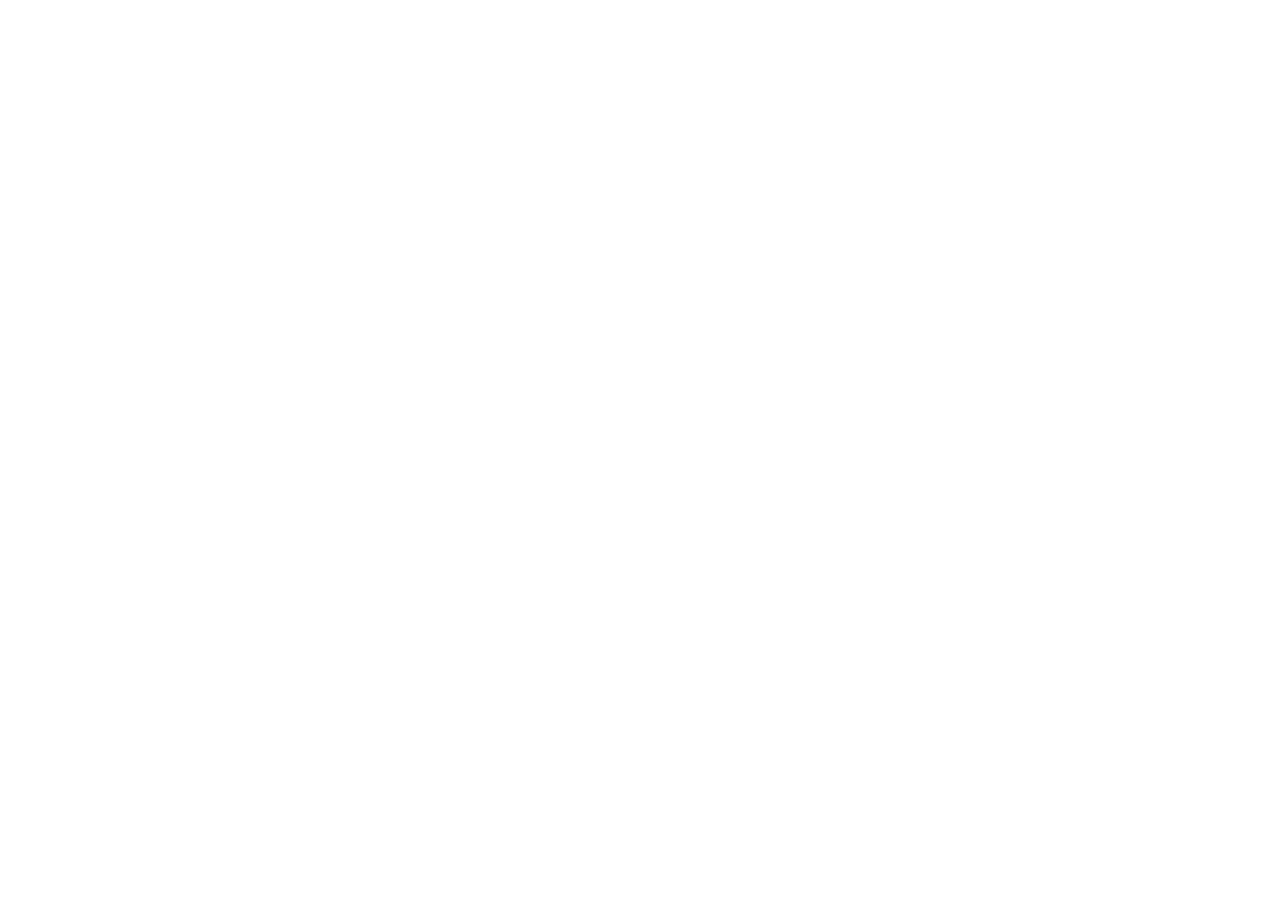
==== Pension_Digna/HTML/2_paisano.html @ d5914494 "Complemento de codigo" ====
<!DOCTYPE html>
<html lang="en">
<head>
    <meta charset="UTF-8">
    <meta name="viewport" content="width=device-width, initial-scale=1.0">

    <!-- link CSS -->
    <link rel="stylesheet" href="style.css">

    <!-- titulo de pagina-->
    <title>Pensión Digna</title>
</head>
<body>
    





</body>
</html>
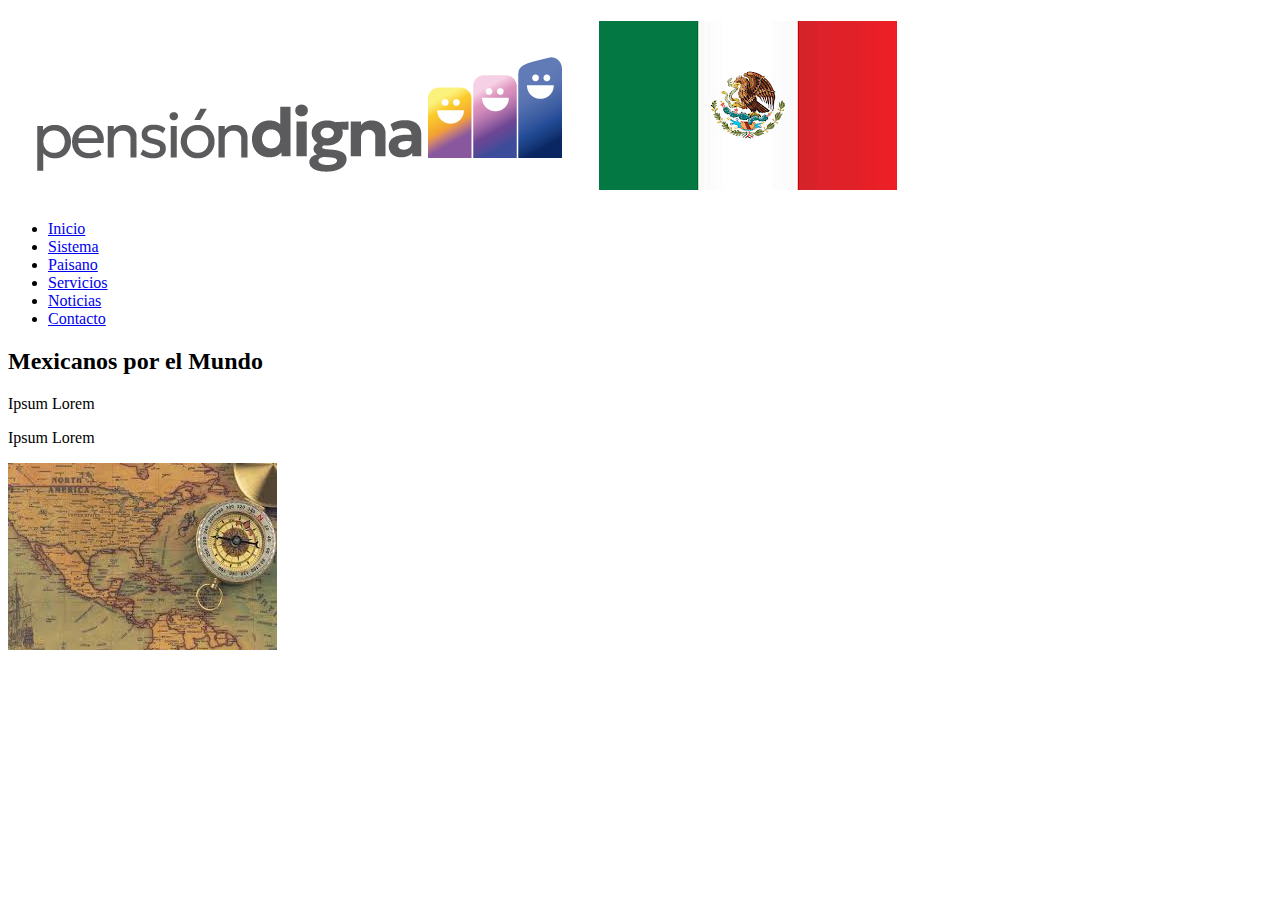
==== commit 6e9ea4b3: "Continuación del desarrollo" ====
--- a/Pension_Digna/HTML/2_paisano.html
+++ b/Pension_Digna/HTML/2_paisano.html
@@ -8,12 +8,57 @@
     <link rel="stylesheet" href="style.css">
 
     <!-- titulo de pagina-->
-    <title>Pensión Digna</title>
+    <title>Pensión Digna - Paisano</title>
 </head>
 <body>
     
+    <header>
 
+        <h1><!--Logo Pensión Digna y Bandera-->
+            <img class="logoPD" src="Imagenes/pension_digna.png" alt="Logo Pensión Digna">
+            <img class="bandera" src="Imagenes/bandera.png" alt="Bandera México">
+        </h1>
 
+    </header>
+
+    <main class="container"><!--Sección para dividir pantalla en tres secciones-->
+  
+        <section class="left"><!--Sección Izquierda_NavBar-->
+          <nav>
+            <div id="nav"><!--Menú Navegación-->
+              <div class="navegacion">
+                   <ul>
+                      <li><a href="index.html">Inicio</a></li>
+                      <li><a href="1_sistema.html">Sistema</a></li>
+                      <li><a href="2_paisano.html">Paisano</a></li>
+                      <li><a href="3_servicios.html">Servicios</a></li>
+                      <li><a href="4_noticias.html">Noticias</a></li>
+                      <li><a href="5_contacto.html">Contacto</a></li>
+                   </ul>
+                </div>
+             </div>  
+         </nav>
+       </section>
+        
+        <section class="center"><!--Sección Central_Información de secciones-->
+            <h2>Mexicanos por el Mundo</h2>
+
+            <p class="descripcion"><!--Clase específica para los párrafos descriptivos-->
+                Ipsum Lorem
+            </p>
+
+            <p class="descripcion">
+                Ipsum Lorem
+            </p>
+        </section>
+        
+        <section class="right"><!--Sección Derecha_Imagenes de apoyo-->
+            <img src="Imagenes/mapa.jpeg" alt="Mapamundi">
+        </section>
+
+    </main>
+
+    <footer></footer>
 
 
 
